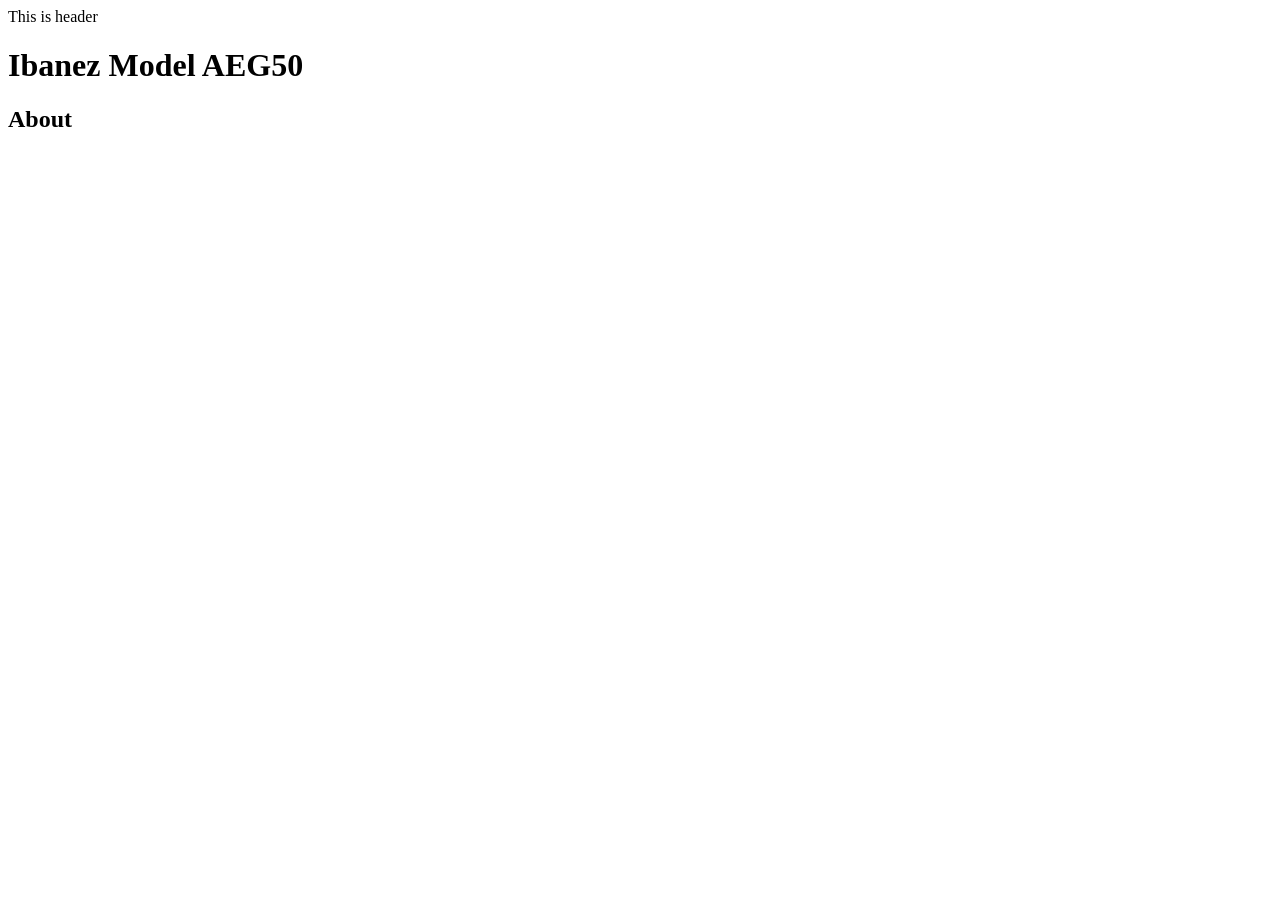
==== index.html @ 11bfde2b "first commit" ====
<!DOCTYPE html>
<html lang="en">
    <head>
        <meta charset="UTF-8" />
        <meta name="viewport" content="width=device-width, initial-scale=1.0" />
        <title>Ibazed Model AEG50</title>
    </head>
    <body>
        <header>This is header</header>
        <h1>Ibanez Model AEG50</h1>
        <h2>About</h2>
        <footer></footer>
    </body>
</html>
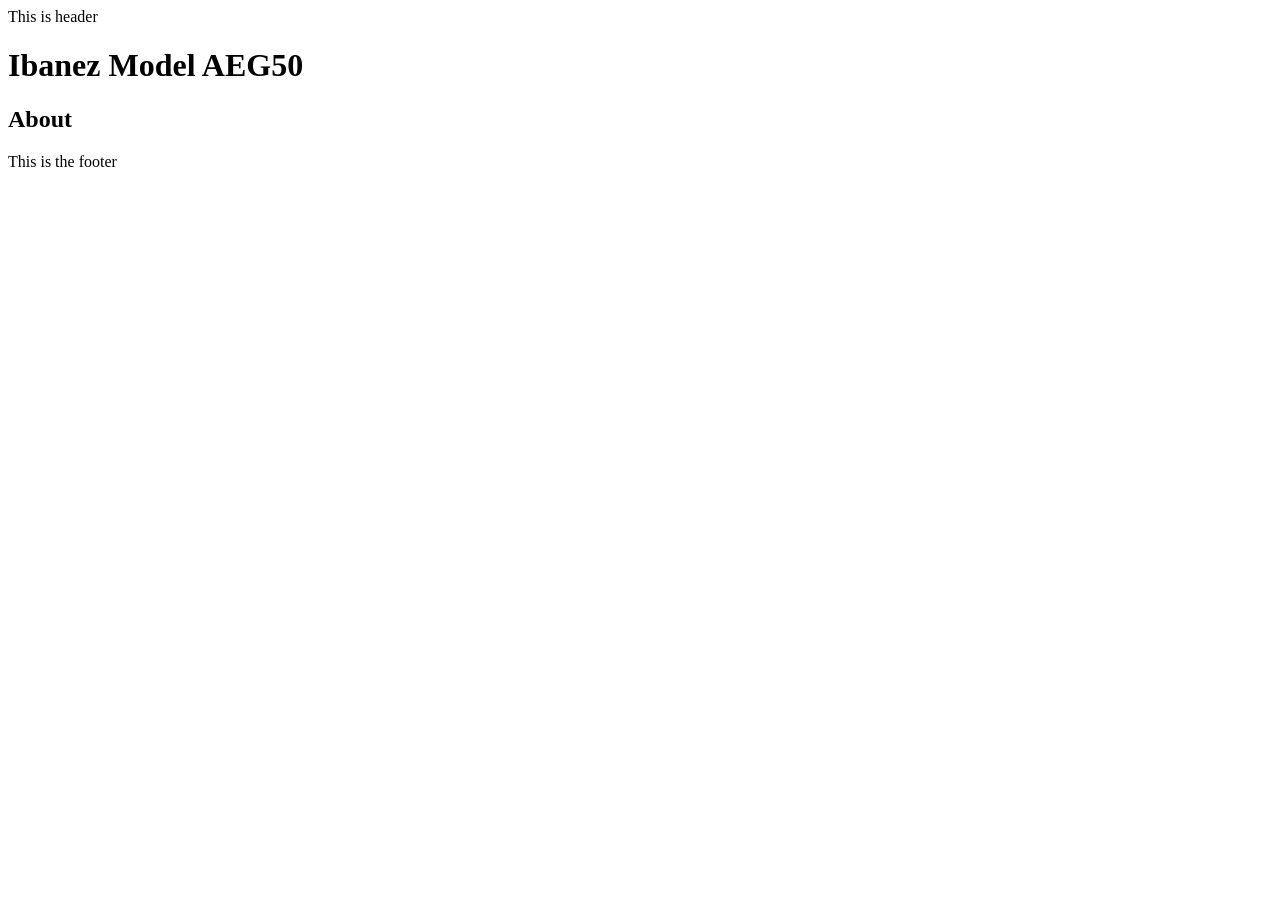
==== commit 93070b9c: "working on the html text data" ====
--- a/index.html
+++ b/index.html
@@ -9,6 +9,6 @@
         <header>This is header</header>
         <h1>Ibanez Model AEG50</h1>
         <h2>About</h2>
-        <footer></footer>
+        <footer>This is the footer</footer>
     </body>
 </html>
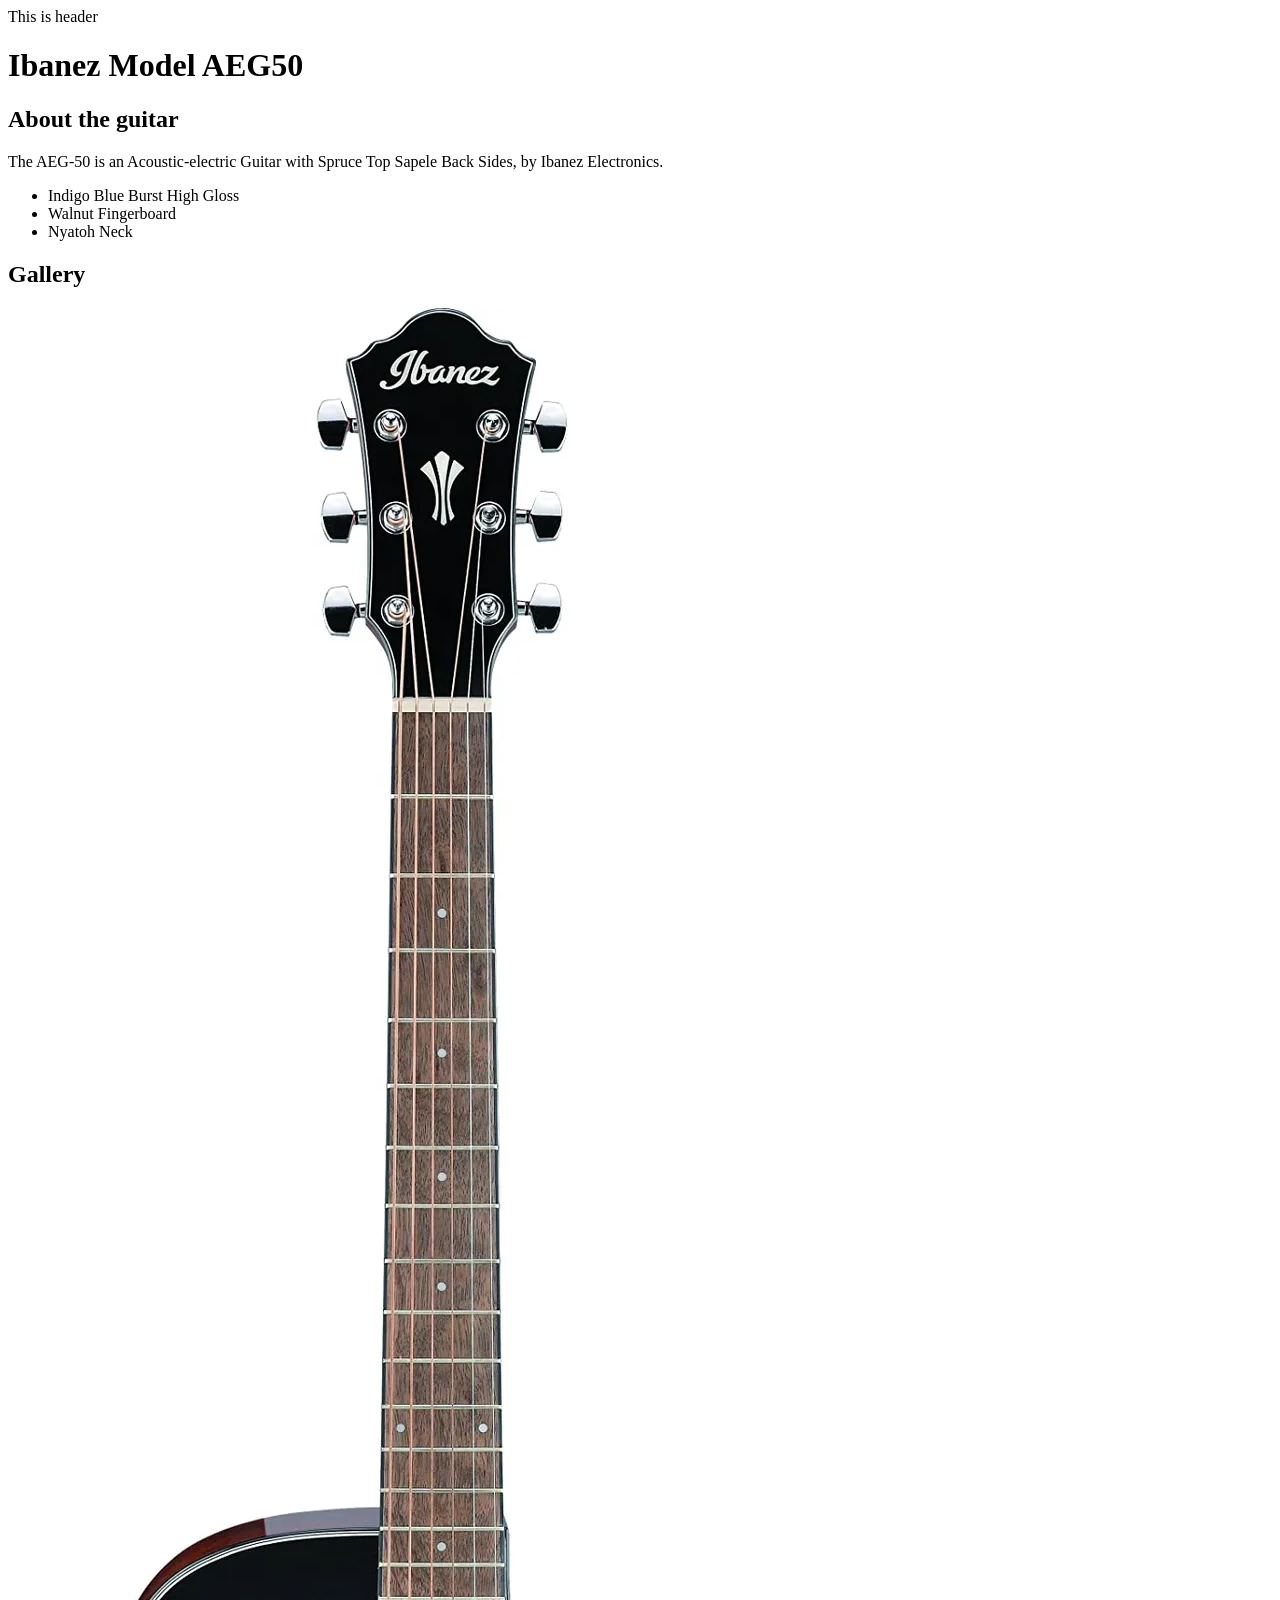
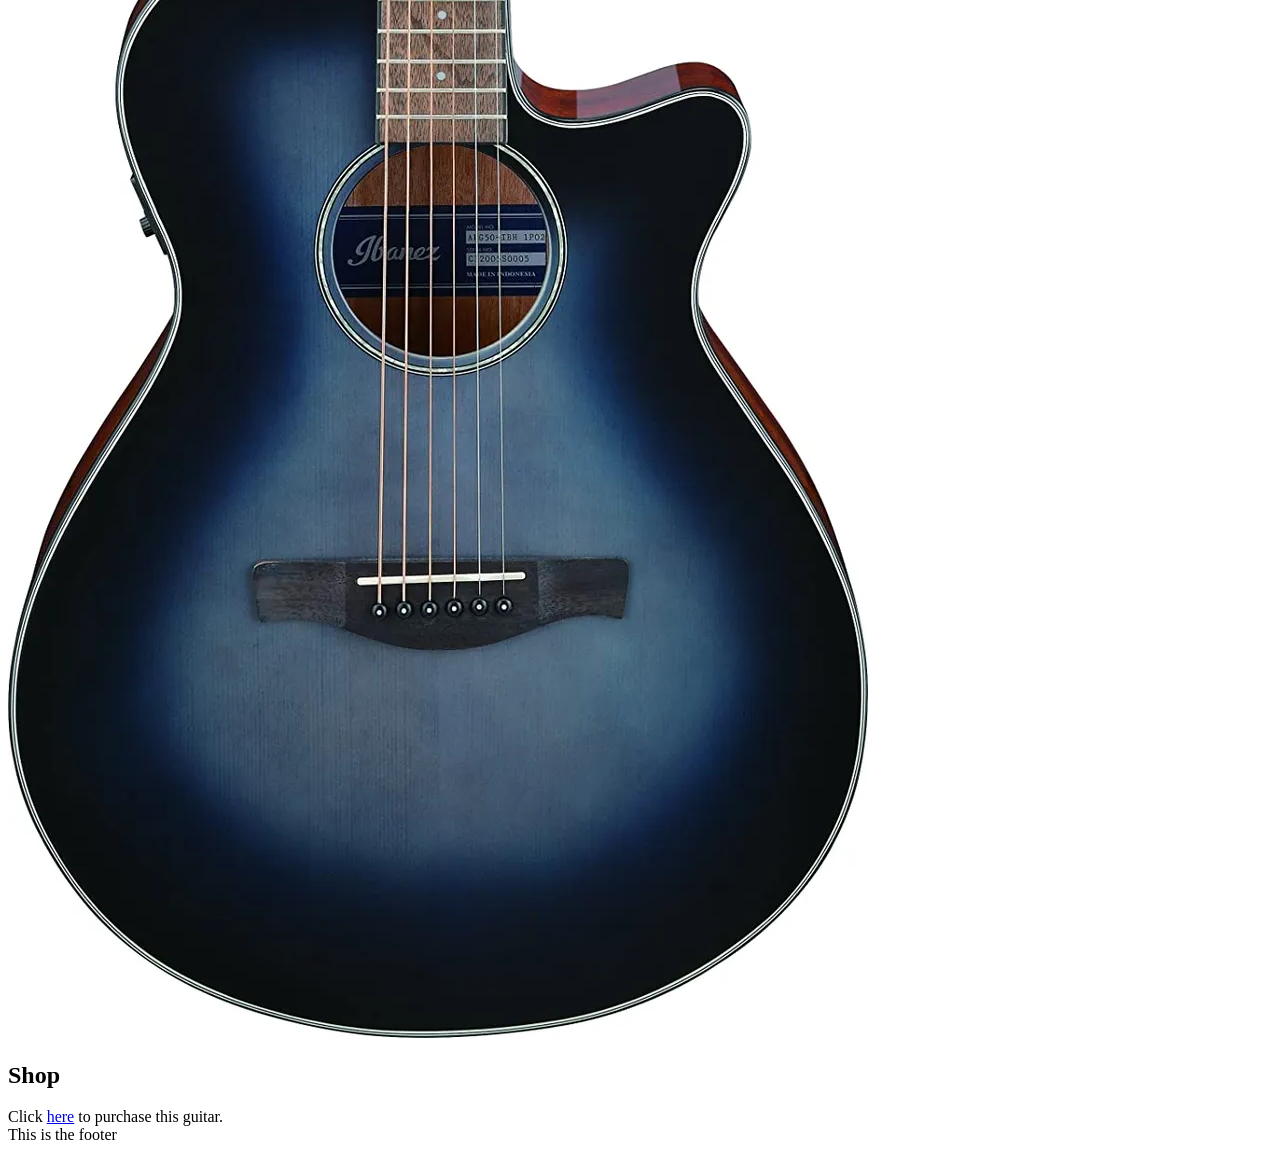
==== commit fa0c63b3: "more info" ====
--- a/index.html
+++ b/index.html
@@ -8,7 +8,28 @@
     <body>
         <header>This is header</header>
         <h1>Ibanez Model AEG50</h1>
-        <h2>About</h2>
+        <h2>About the guitar</h2>
+        <p>
+            The AEG-50 is an Acoustic-electric Guitar with Spruce Top Sapele
+            Back Sides, by Ibanez Electronics.
+        </p>
+        <ul>
+            <li>Indigo Blue Burst High Gloss</li>
+            <li>Walnut Fingerboard</li>
+            <li>Nyatoh Neck</li>
+        </ul>
+
+        <h2>Gallery</h2>
+        <img src="pic.webp" alt="picture of ibanez guitar" />
+
+        <h2>Shop</h2>
+        Click
+        <a
+            href="https://www.amazon.com/Ibanez-String-Electric-Guitars-Einheitsgr%C3%B6%C3%9Fe-AEG50IBH/dp/B083YX5NLF/ref=sr_1_8?c=ts&s=musical-instruments&sr=1-8&ts_id=11971271"
+            >here</a
+        >
+        to purchase this guitar.
+
         <footer>This is the footer</footer>
     </body>
 </html>
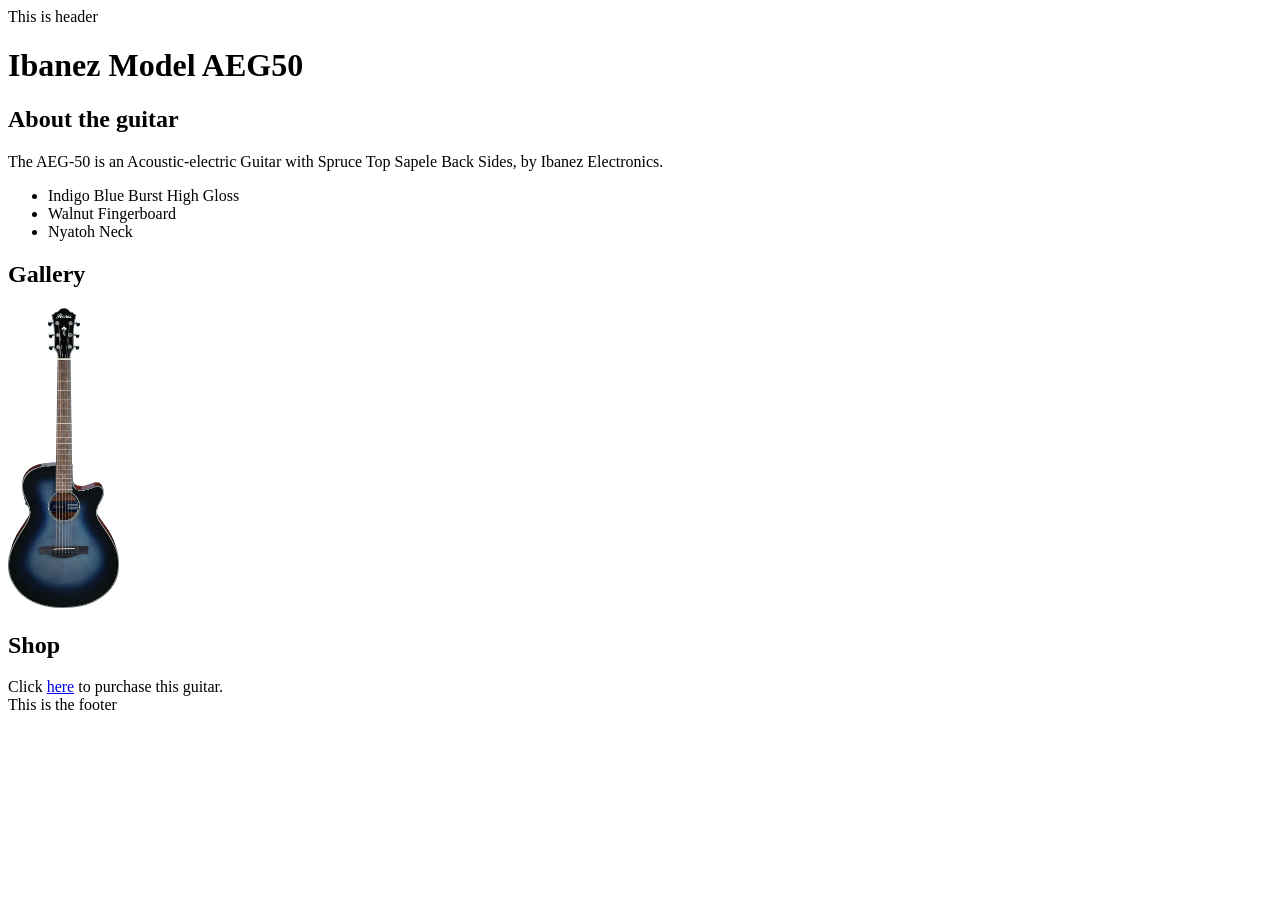
==== commit fb508d3b: "wrapped contents within sections" ====
--- a/index.html
+++ b/index.html
@@ -4,31 +4,38 @@
         <meta charset="UTF-8" />
         <meta name="viewport" content="width=device-width, initial-scale=1.0" />
         <title>Ibazed Model AEG50</title>
+        <link rel="stylesheet" href="styles.css" />
     </head>
     <body>
         <header>This is header</header>
         <h1>Ibanez Model AEG50</h1>
-        <h2>About the guitar</h2>
-        <p>
-            The AEG-50 is an Acoustic-electric Guitar with Spruce Top Sapele
-            Back Sides, by Ibanez Electronics.
-        </p>
-        <ul>
-            <li>Indigo Blue Burst High Gloss</li>
-            <li>Walnut Fingerboard</li>
-            <li>Nyatoh Neck</li>
-        </ul>
+        <section id="about-the-guitar">
+            <h2>About the guitar</h2>
+            <p>
+                The AEG-50 is an Acoustic-electric Guitar with Spruce Top Sapele
+                Back Sides, by Ibanez Electronics.
+            </p>
+            <ul>
+                <li>Indigo Blue Burst High Gloss</li>
+                <li>Walnut Fingerboard</li>
+                <li>Nyatoh Neck</li>
+            </ul>
+        </section>
 
-        <h2>Gallery</h2>
-        <img src="pic.webp" alt="picture of ibanez guitar" />
+        <section id="gallery">
+            <h2>Gallery</h2>
+            <img src="pic.webp" class="pic" alt="picture of ibanez guitar" />
+        </section>
 
-        <h2>Shop</h2>
-        Click
-        <a
-            href="https://www.amazon.com/Ibanez-String-Electric-Guitars-Einheitsgr%C3%B6%C3%9Fe-AEG50IBH/dp/B083YX5NLF/ref=sr_1_8?c=ts&s=musical-instruments&sr=1-8&ts_id=11971271"
-            >here</a
-        >
-        to purchase this guitar.
+        <section id="shop">
+            <h2>Shop</h2>
+            Click
+            <a
+                href="https://www.amazon.com/Ibanez-String-Electric-Guitars-Einheitsgr%C3%B6%C3%9Fe-AEG50IBH/dp/B083YX5NLF/ref=sr_1_8?c=ts&s=musical-instruments&sr=1-8&ts_id=11971271"
+                >here</a
+            >
+            to purchase this guitar.
+        </section>
 
         <footer>This is the footer</footer>
     </body>
--- a/styles.css
+++ b/styles.css
@@ -0,0 +1,4 @@
+.pic {
+    height: 300px;
+    width: auto;
+}
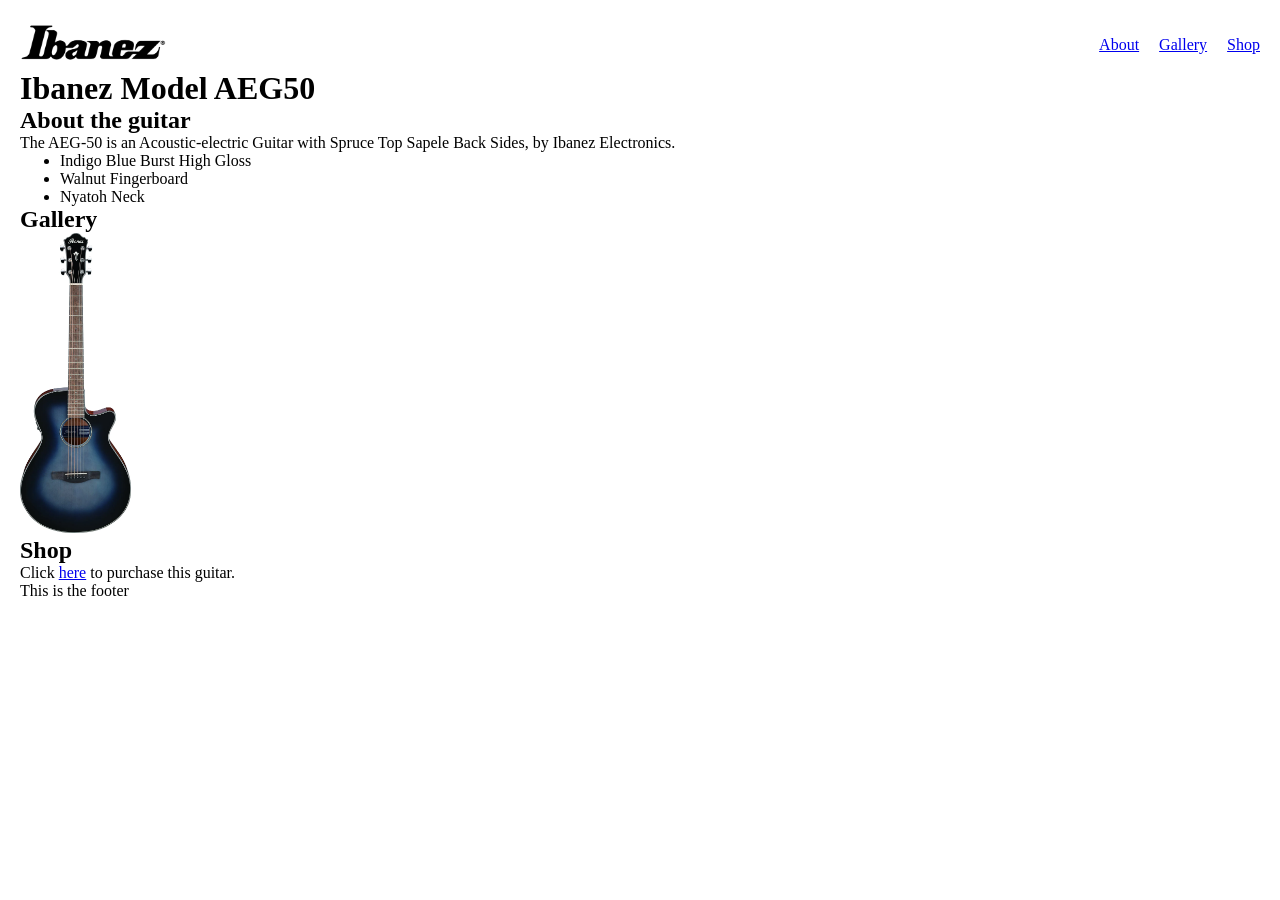
==== commit 664affd9: "added nav bar with flex" ====
--- a/index.html
+++ b/index.html
@@ -7,8 +7,19 @@
         <link rel="stylesheet" href="styles.css" />
     </head>
     <body>
-        <header>This is header</header>
+        <header>
+            <nav>
+                <img src="logo.webp" class="logo" alt="logo" />
+                <ul>
+                    <li><a href="#about-the-guitar">About</a></li>
+                    <li><a href="#gallery">Gallery</a></li>
+                    <li><a href="#shop">Shop</a></li>
+                </ul>
+            </nav>
+        </header>
+
         <h1>Ibanez Model AEG50</h1>
+
         <section id="about-the-guitar">
             <h2>About the guitar</h2>
             <p>
--- a/styles.css
+++ b/styles.css
@@ -1,4 +1,31 @@
+*{
+    margin: 0;
+}
+body{
+    padding:20px;
+}
+
 .pic {
     height: 300px;
     width: auto;
+}
+
+nav {
+    display: flex;
+    align-items: center;
+    justify-content: space-between;
+}
+nav ul{
+    list-style: none;
+    display:flex;
+    display: flex;
+    justify-content: space-between;
+    gap: 20px;
+    
+}
+
+
+.logo {
+    height: 50px;
+    width: auto;
 }
